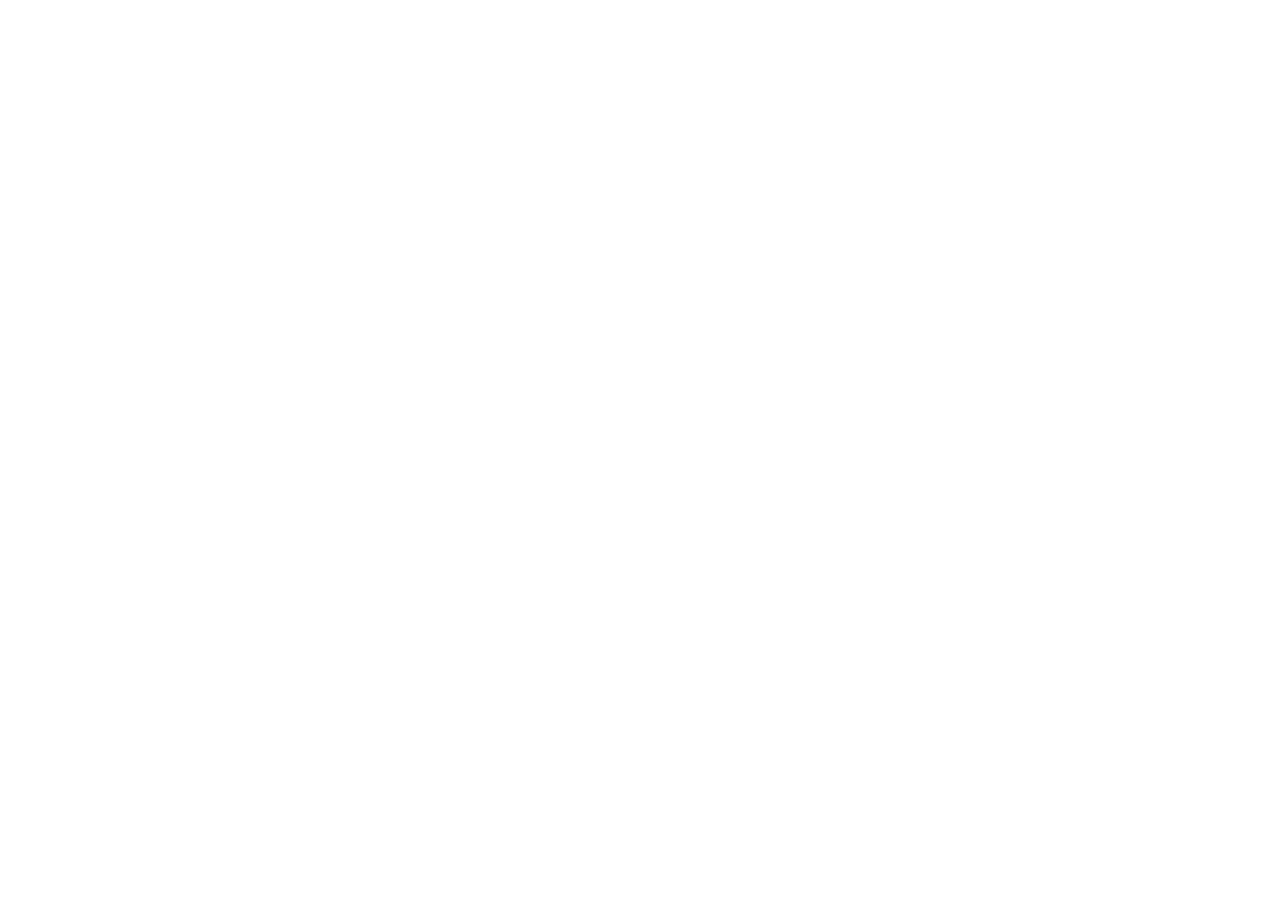
==== index.html @ 9e70fe33 "biriani house" ====
<!DOCTYPE html>
<html lang="en">
<head>
    <meta charset="UTF-8">
    <meta http-equiv="X-UA-Compatible" content="IE=edge">
    <meta name="viewport" content="width=device-width, initial-scale=1.0">
    <title>Biriyani House</title>
    <link rel="stylesheet" href="style.css">
</head>
<body>
    
</body>
</html>
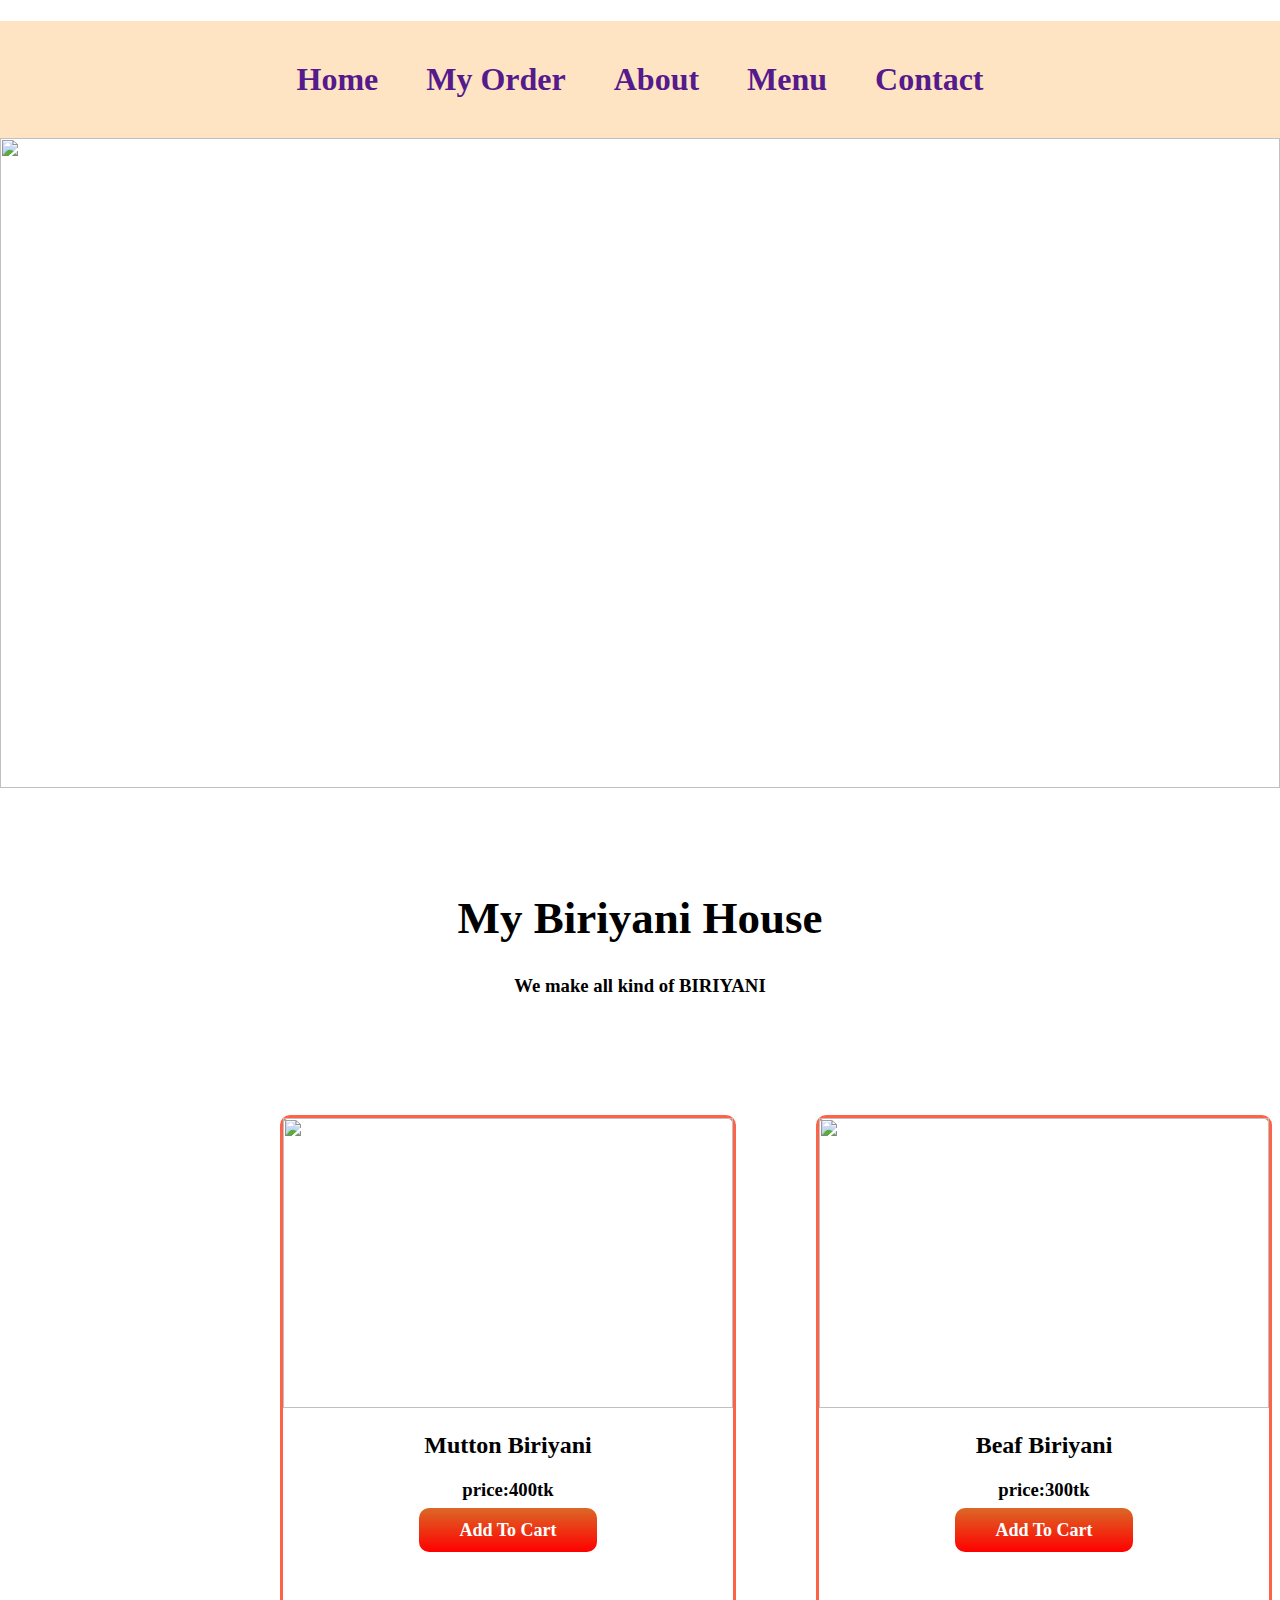
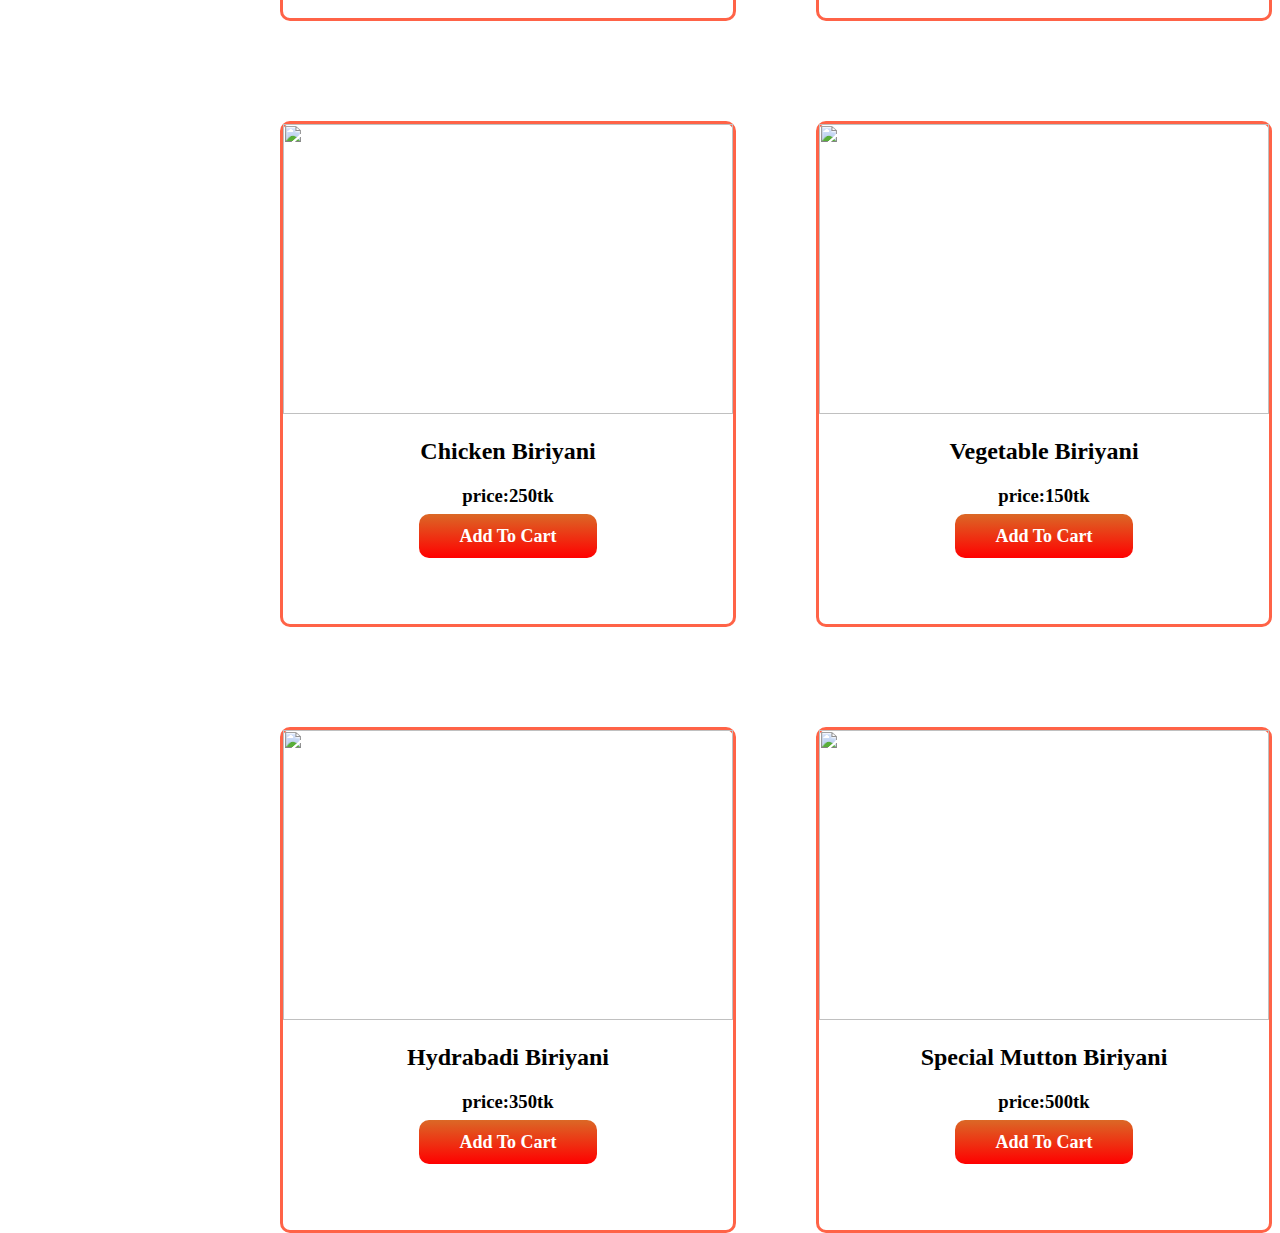
==== commit 30a4fda7: "finish" ====
--- a/index.html
+++ b/index.html
@@ -8,6 +8,86 @@
     <link rel="stylesheet" href="style.css">
 </head>
 <body>
-    
+    <h1 class="top-part">
+        <div class="navigation">
+        <a class="nav" href="">Home</a>
+        <a class="nav" href="">My Order</a>
+        <a class="nav" href="">About</a>
+        <a class="nav" href="">Menu</a>
+        <a class="nav" href="">Contact</a>
+
+        </div>
+    </h1>
+    <div class="top-image">
+        <img src="https://thebiryaniblogger.com/wp-content/uploads/2018/10/d7250afdc4618f8689041ce7_rw_1920.jpg" alt="">
+    </div>
+    <div class="middle-title">
+        <h1 class="title">My Biriyani House </h1>
+        <h3 class="small-title">We make all kind of BIRIYANI</h3>
+    </div>
+    <section class="menu">
+        <div class="biriyani-div">
+            <div class="biriyani-image">
+                <img src="https://www.licious.in/blog/wp-content/uploads/2019/11/Mutton-Biryani-1-1024x1024.jpg" alt="">
+            </div>
+            <div class="biriyani">
+                <h2>Mutton Biriyani</h2>
+                <h3>price:400tk</h3>
+                <a class="add-cart" href="">Add To Cart</a>
+            </div>
+        </div>
+        <div class="biriyani-div" >
+            <div class="biriyani-image">
+                <img src="https://image.shutterstock.com/image-photo/delicious-spicy-beef-biryani-kabab-600w-651679693.jpg" alt="">
+            </div>
+            <div class="biriyani">
+                <h2>Beaf Biriyani</h2>
+                <h3>price:300tk</h3>
+                <a class="add-cart" href="">Add To Cart</a>
+
+            </div>
+        </div>
+        <div class="biriyani-div">
+            <div class="biriyani-image">
+                <img src="https://images.food52.com/McqpjxUiMekhfX6Rsq7wuuSoz0g=/2016x1344/filters:format(webp)/d815e816-4664-472e-990b-d880be41499f--chicken-biryani-recipe.jpg" alt="">
+            </div>
+            <div class="biriyani">
+                <h2>Chicken Biriyani</h2>
+                <h3>price:250tk</h3>
+                <a class="add-cart" href="">Add To Cart</a>
+            </div>
+
+        </div>
+        <div class="biriyani-div">
+            <div class="biriyani-image">
+                <img src="https://img.taste.com.au/_L7m5vxs/taste/2016/11/vegetable-biryani-102620-1.jpeg" alt="">
+            </div>
+            <div class="biriyani">
+                <h2>Vegetable Biriyani</h2>
+                <h3>price:150tk</h3>
+                <a class="add-cart" href="">Add To Cart</a>
+            </div>
+        </div>
+        <div class="biriyani-div">
+            <div class="biriyani-image">
+                <img src="https://us.123rf.com/450wm/solomonjee/solomonjee1810/solomonjee181000001/111005275-chicken-biryani-closeup-macro-closeup-view-of-delicious-indian-chicken-biryani-served-in-authentic-c.jpg?ver=6" alt="">
+            </div>
+            <div  class="biriyani">
+                <h2>Hydrabadi Biriyani</h2>
+                <h3>price:350tk</h3>
+                <a class="add-cart" href="">Add To Cart</a>
+            </div>
+        </div>
+        <div class="biriyani-div">
+            <div class="biriyani-image">
+                <img src="https://foodfinger.in/wp-content/uploads/2021/04/Special-Mutton-Biryani-scaled.jpg" alt="">
+            </div>
+            <div class="biriyani">
+                <h2>Special Mutton Biriyani</h2>
+                <h3>price:500tk</h3>
+                <a class="add-cart" href="">Add To Cart</a>
+            </div>
+        </div>
+    </section>
 </body>
 </html>--- a/style.css
+++ b/style.css
@@ -0,0 +1,73 @@
+body {
+  margin: 0;
+}
+.nav {
+  text-decoration: none;
+  padding-left: 20px;
+  padding-right: 20px;
+  font-weight: 700;
+}
+.navigation {
+  text-align: center;
+}
+.top-part {
+  background-color: bisque;
+  padding-top: 40px;
+  padding-bottom: 40px;
+  margin-bottom: 0;
+}
+.top-image {
+  margin-top: 0;
+}
+.top-image img {
+  width: 100%;
+  height: 650px;
+}
+.title {
+  font-size: 45px;
+  text-align: center;
+}
+.small-title {
+  font-weight: 600;
+
+  text-align: center;
+}
+.middle-title {
+  margin-top: 100px;
+}
+.biriyani-div {
+  height: 500px;
+  width: 450px;
+  border: 3px solid tomato;
+  border-radius: 10px;
+  margin-left: 80px;
+  margin-top: 100px;
+}
+
+.biriyani-div img {
+  width: 100%;
+  height: 290px;
+}
+.biriyani-image {
+  transition: 2s;
+}
+.biriyani-image:hover {
+  transform: scale(1.2);
+}
+.biriyani {
+  text-align: center;
+  font-weight: 600;
+}
+.add-cart {
+  text-decoration: none;
+  font-size: 18px;
+  color: white;
+  background-image: linear-gradient(rgb(219, 104, 38), red);
+  padding: 12px 40px;
+  border-radius: 10px;
+}
+.menu {
+  display: flex;
+  flex-wrap: wrap;
+  padding-left: 200px;
+}
